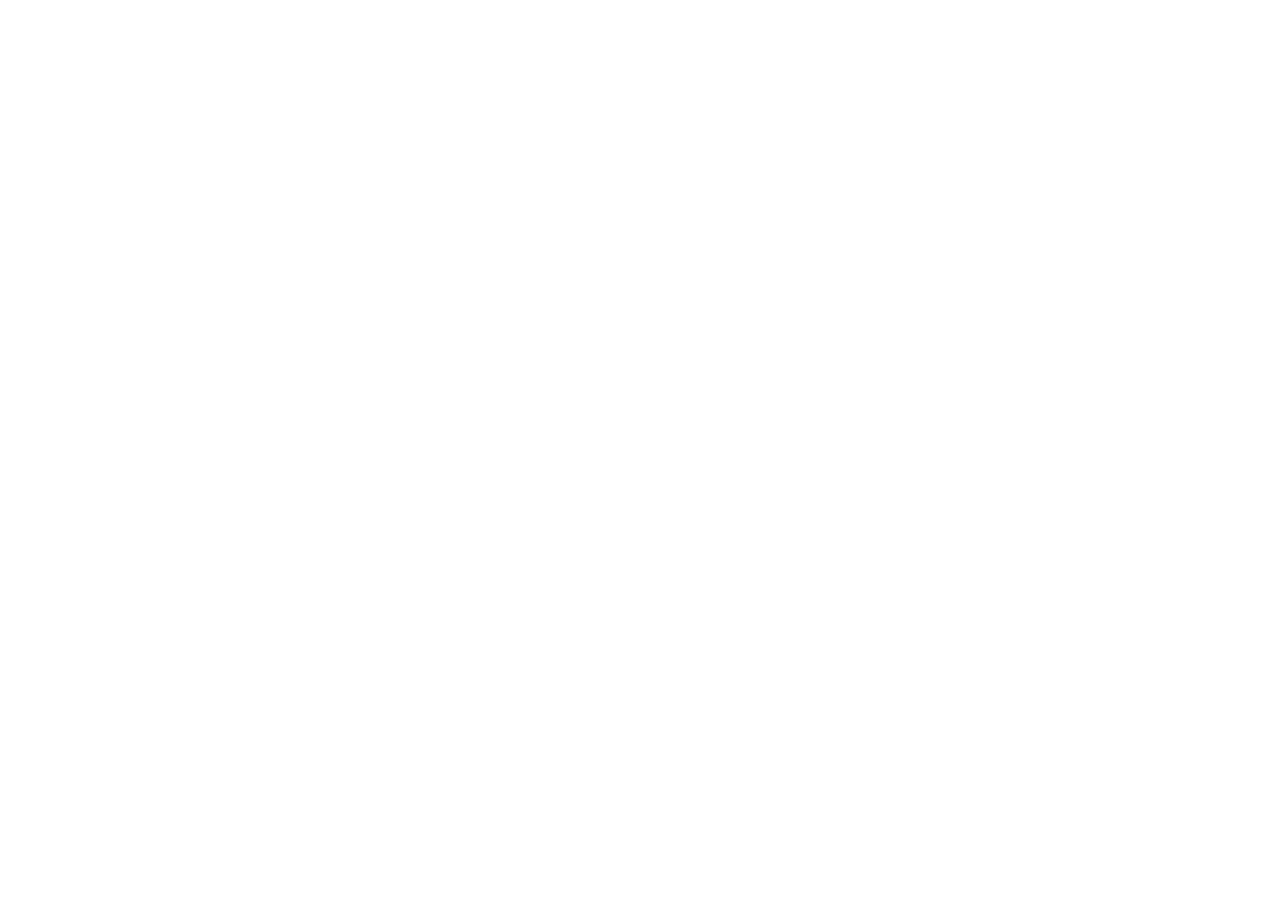
==== info.html @ 4f99d717 "se realiza la documentación de la sesion 4" ====
<!DOCTYPE html>
<html lang="en">
<head>
    <meta charset="UTF-8">
    <meta http-equiv="X-UA-Compatible" content="IE=edge">
    <meta name="viewport" content="width=device-width, initial-scale=1.0">
    <title>Document</title>
</head>
<body>
    
</body>
</html>
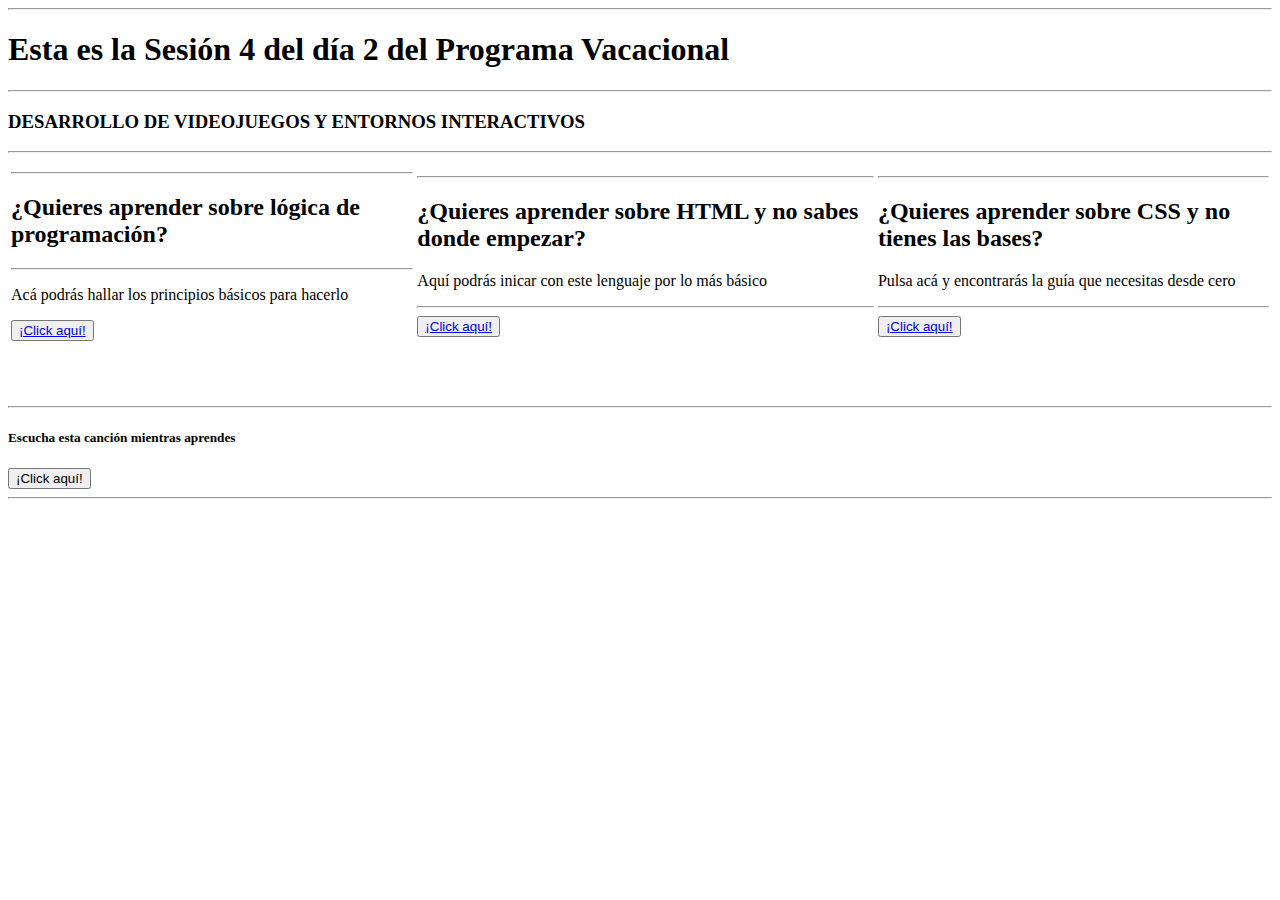
==== commit 3bd06892: "se anexan ambos html" ====
--- a/info.html
+++ b/info.html
@@ -4,9 +4,63 @@
     <meta charset="UTF-8">
     <meta http-equiv="X-UA-Compatible" content="IE=edge">
     <meta name="viewport" content="width=device-width, initial-scale=1.0">
-    <title>Document</title>
+    <link rel="stylesheet" href="styles/styles.css">
+    <link rel="shortcut icon" href="assets/logosena.png">
+    <title>Sesión 4</title>
 </head>
 <body>
     
+    <header>
+        <hr>
+        <h1>Esta es la <span>Sesión 4 del día 2</span> del Programa Vacacional</h1>
+        <hr>
+        <h3>DESARROLLO DE VIDEOJUEGOS Y ENTORNOS INTERACTIVOS</h3>
+        <hr>
+    </header>
+
+    <main>
+        <table>
+            <tr>
+                <td>
+                    <div>
+                        <hr>
+                        <h2>¿Quieres aprender sobre lógica de programación?</h2>
+                        <hr>
+                        <p>Acá podrás hallar los principios básicos para hacerlo</p>                       
+                        <button> <a href="https://youtube.com/playlist?list=PLQxX2eiEaqbzRVxjkstjLmmn9enb0x3zi" target="_blank">¡Click aquí!</a></button>
+                    </div>
+                </td>
+
+                <td>
+                    <div>
+                        <hr>
+                        <h2>¿Quieres aprender sobre HTML y no sabes donde empezar?</h2>
+                        <p>Aquí podrás inicar con este lenguaje por lo más básico</p>
+                        <hr>
+                        <button><a href="https://youtube.com/playlist?list=PLhSj3UTs2_yVHt2DgHky_MzzRC58UHE4z" target="_blank">¡Click aquí!</a></button>
+                    </div>
+                </td>
+
+                <td>
+                    <div>
+                        <hr>
+                        <h2>¿Quieres aprender sobre CSS y no tienes las bases?</h2>
+                        <p>Pulsa acá y encontrarás la guía que necesitas desde cero</p>
+                        <hr>
+                        <button><a href="https://youtube.com/playlist?list=PLhSj3UTs2_yU0fGoS1bjpHqky4kCEmTbR" target="_blank">¡Click aquí!</a></button>
+                    </div>
+                </td>
+            </tr>
+        </table>
+    </main>
+
+    <br><br><br><hr>
+
+    <div>
+        <h5>Escucha esta canción mientras aprendes</h5>
+        <button><a href=""></a>¡Click aquí!</button>
+    </div>
+    <hr>
+
 </body>
 </html>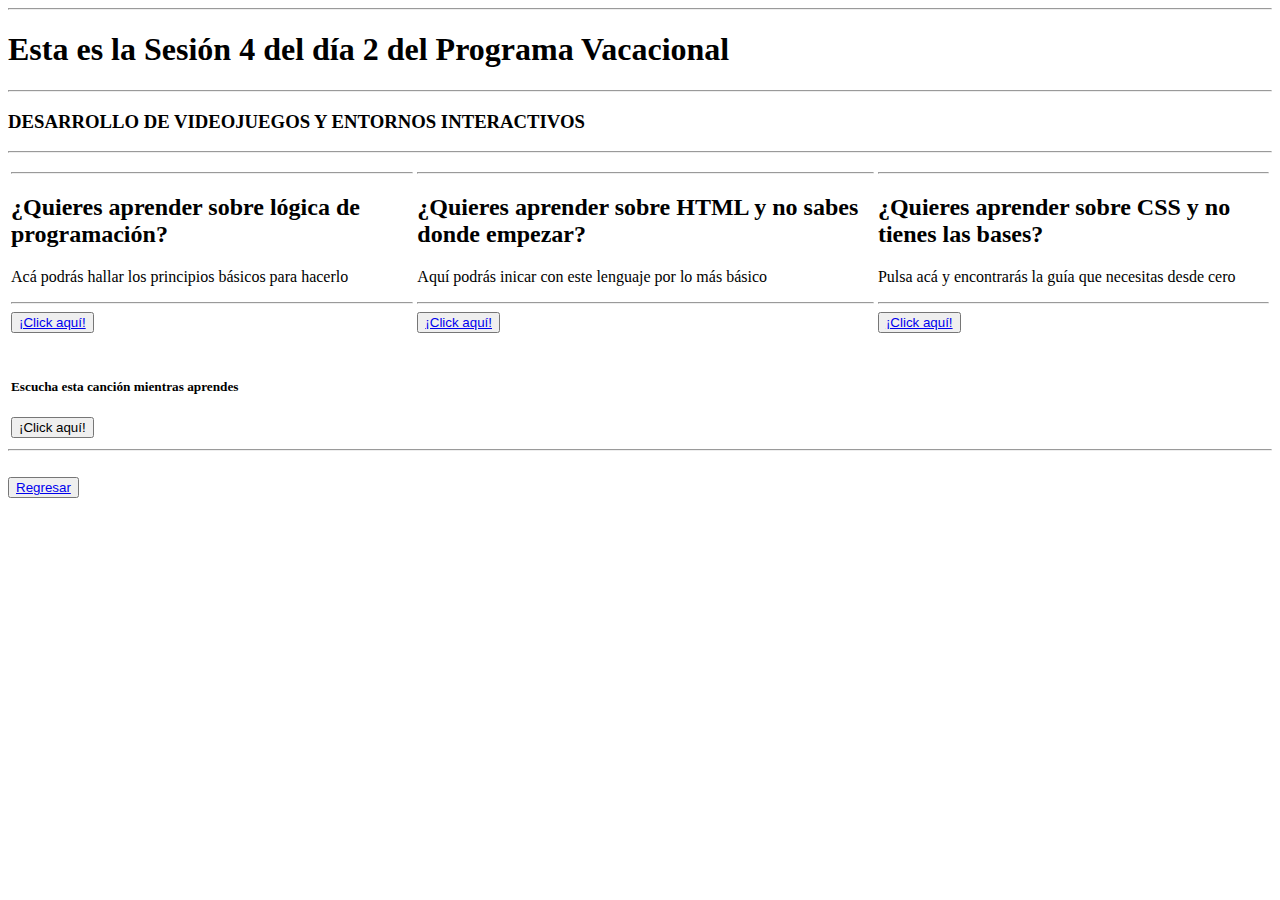
==== commit 051ae039: "se finaliza el maquetado de html" ====
--- a/info.html
+++ b/info.html
@@ -10,11 +10,11 @@
 </head>
 <body>
     
-    <header>
+    <header class="text-center">
         <hr>
-        <h1>Esta es la <span>Sesión 4 del día 2</span> del Programa Vacacional</h1>
+        <h1 class="text-primario">Esta es la <span>Sesión 4 del día 2</span> del Programa Vacacional</h1>
         <hr>
-        <h3>DESARROLLO DE VIDEOJUEGOS Y ENTORNOS INTERACTIVOS</h3>
+        <h3 class="subtitulo">DESARROLLO DE VIDEOJUEGOS Y ENTORNOS INTERACTIVOS</h3>
         <hr>
     </header>
 
@@ -22,45 +22,59 @@
         <table>
             <tr>
                 <td>
-                    <div>
+                    <div class="text-center">
                         <hr>
-                        <h2>¿Quieres aprender sobre lógica de programación?</h2>
-                        <hr>
-                        <p>Acá podrás hallar los principios básicos para hacerlo</p>                       
-                        <button> <a href="https://youtube.com/playlist?list=PLQxX2eiEaqbzRVxjkstjLmmn9enb0x3zi" target="_blank">¡Click aquí!</a></button>
+                        <h2 class="text-primario">¿Quieres aprender sobre lógica de programación?</h2>
+                        <p class="parrafo">Acá podrás hallar los principios básicos para hacerlo</p>
+                        <hr>                       
+                        <button class="boton"> <a href="https://youtube.com/playlist?list=PLQxX2eiEaqbzRVxjkstjLmmn9enb0x3zi" target="_blank">¡Click aquí!</a></button>
                     </div>
                 </td>
 
                 <td>
-                    <div>
+                    <div class="text-center">
                         <hr>
-                        <h2>¿Quieres aprender sobre HTML y no sabes donde empezar?</h2>
-                        <p>Aquí podrás inicar con este lenguaje por lo más básico</p>
+                        <h2 class="text-primario">¿Quieres aprender sobre HTML y no sabes donde empezar?</h2>
+                        <p class="parrafo">Aquí podrás inicar con este lenguaje por lo más básico</p>
                         <hr>
-                        <button><a href="https://youtube.com/playlist?list=PLhSj3UTs2_yVHt2DgHky_MzzRC58UHE4z" target="_blank">¡Click aquí!</a></button>
+                        <button class="boton"><a href="https://youtube.com/playlist?list=PLhSj3UTs2_yVHt2DgHky_MzzRC58UHE4z" target="_blank">¡Click aquí!</a></button>
                     </div>
                 </td>
 
                 <td>
-                    <div>
+                    <div class="text-center">
                         <hr>
-                        <h2>¿Quieres aprender sobre CSS y no tienes las bases?</h2>
-                        <p>Pulsa acá y encontrarás la guía que necesitas desde cero</p>
+                        <h2 class="text-primario">¿Quieres aprender sobre CSS y no tienes las bases?</h2>
+                        <p class="parrafo">Pulsa acá y encontrarás la guía que necesitas desde cero</p>
                         <hr>
-                        <button><a href="https://youtube.com/playlist?list=PLhSj3UTs2_yU0fGoS1bjpHqky4kCEmTbR" target="_blank">¡Click aquí!</a></button>
+                        <button class="boton"><a href="https://youtube.com/playlist?list=PLhSj3UTs2_yU0fGoS1bjpHqky4kCEmTbR" target="_blank">¡Click aquí!</a></button>
                     </div>
                 </td>
             </tr>
         </table>
     </main>
 
-    <br><br><br><hr>
+    <br>
+
+    
+    <main>
+        <table>
+            <tr>
+                <td>
+                    <div class="text-center">
+                        <h5>Escucha esta canción mientras aprendes</h5>
+                        <button class="boton"><a href="https://www.youtube.com/watch?v=QUH-rWmb5y8&t=65s"></a>¡Click aquí!</button>
+                    </div>
+                </td>
+            </tr>
+        </table>
+    </main>
+
+    <hr> <br>
 
     <div>
-        <h5>Escucha esta canción mientras aprendes</h5>
-        <button><a href=""></a>¡Click aquí!</button>
+        <button><a href="index.html">Regresar</a></button>
     </div>
-    <hr>
 
 </body>
 </html>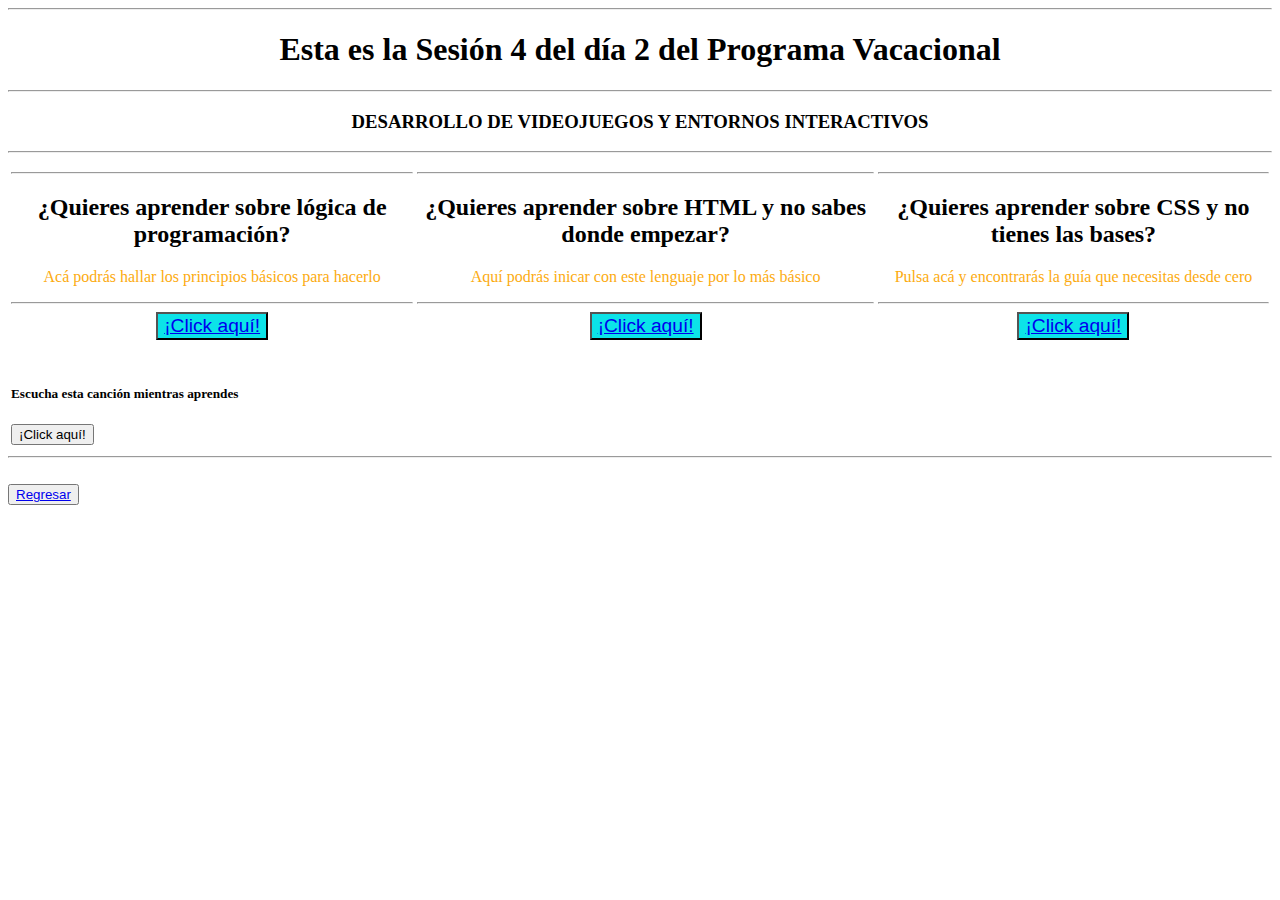
==== commit 0386daf9: "se agregan estilos al index" ====
--- a/info.html
+++ b/info.html
@@ -8,7 +8,7 @@
     <link rel="shortcut icon" href="assets/logosena.png">
     <title>Sesión 4</title>
 </head>
-<body>
+<body class="body2">
     
     <header class="text-center">
         <hr>
@@ -27,7 +27,7 @@
                         <h2 class="text-primario">¿Quieres aprender sobre lógica de programación?</h2>
                         <p class="parrafo">Acá podrás hallar los principios básicos para hacerlo</p>
                         <hr>                       
-                        <button class="boton"> <a href="https://youtube.com/playlist?list=PLQxX2eiEaqbzRVxjkstjLmmn9enb0x3zi" target="_blank">¡Click aquí!</a></button>
+                        <button class="text-boton"> <a href="https://youtube.com/playlist?list=PLQxX2eiEaqbzRVxjkstjLmmn9enb0x3zi" target="_blank">¡Click aquí!</a></button>
                     </div>
                 </td>
 
@@ -37,7 +37,7 @@
                         <h2 class="text-primario">¿Quieres aprender sobre HTML y no sabes donde empezar?</h2>
                         <p class="parrafo">Aquí podrás inicar con este lenguaje por lo más básico</p>
                         <hr>
-                        <button class="boton"><a href="https://youtube.com/playlist?list=PLhSj3UTs2_yVHt2DgHky_MzzRC58UHE4z" target="_blank">¡Click aquí!</a></button>
+                        <button class="text-boton"><a href="https://youtube.com/playlist?list=PLhSj3UTs2_yVHt2DgHky_MzzRC58UHE4z" target="_blank">¡Click aquí!</a></button>
                     </div>
                 </td>
 
@@ -47,7 +47,7 @@
                         <h2 class="text-primario">¿Quieres aprender sobre CSS y no tienes las bases?</h2>
                         <p class="parrafo">Pulsa acá y encontrarás la guía que necesitas desde cero</p>
                         <hr>
-                        <button class="boton"><a href="https://youtube.com/playlist?list=PLhSj3UTs2_yU0fGoS1bjpHqky4kCEmTbR" target="_blank">¡Click aquí!</a></button>
+                        <button class="text-boton"><a href="https://youtube.com/playlist?list=PLhSj3UTs2_yU0fGoS1bjpHqky4kCEmTbR" target="_blank">¡Click aquí!</a></button>
                     </div>
                 </td>
             </tr>
--- a/styles/styles.css
+++ b/styles/styles.css
@@ -0,0 +1,35 @@
+/*
+Colores de mi sitio Web
+primario:#1f0441
+secundario:#fc1068
+terciario:#fcab10
+light:#f9ce07
+info:#0ce3e8
+
+*/
+
+.body1{
+    background-color: rgb(199, 252, 223);
+}
+.text-center{
+    display: block;
+    text-align: center;
+}
+.bienvenida{
+    color: #1f0441;
+}
+.presentado{
+    color: #fc1068;
+}
+.parrafo{
+    color: #fcab10;
+}
+.boton{
+    display: flex;
+    justify-content: center;
+}
+.text-boton{
+    background-color: #0ce3e8;
+    color: white;
+    font-size: larger;
+}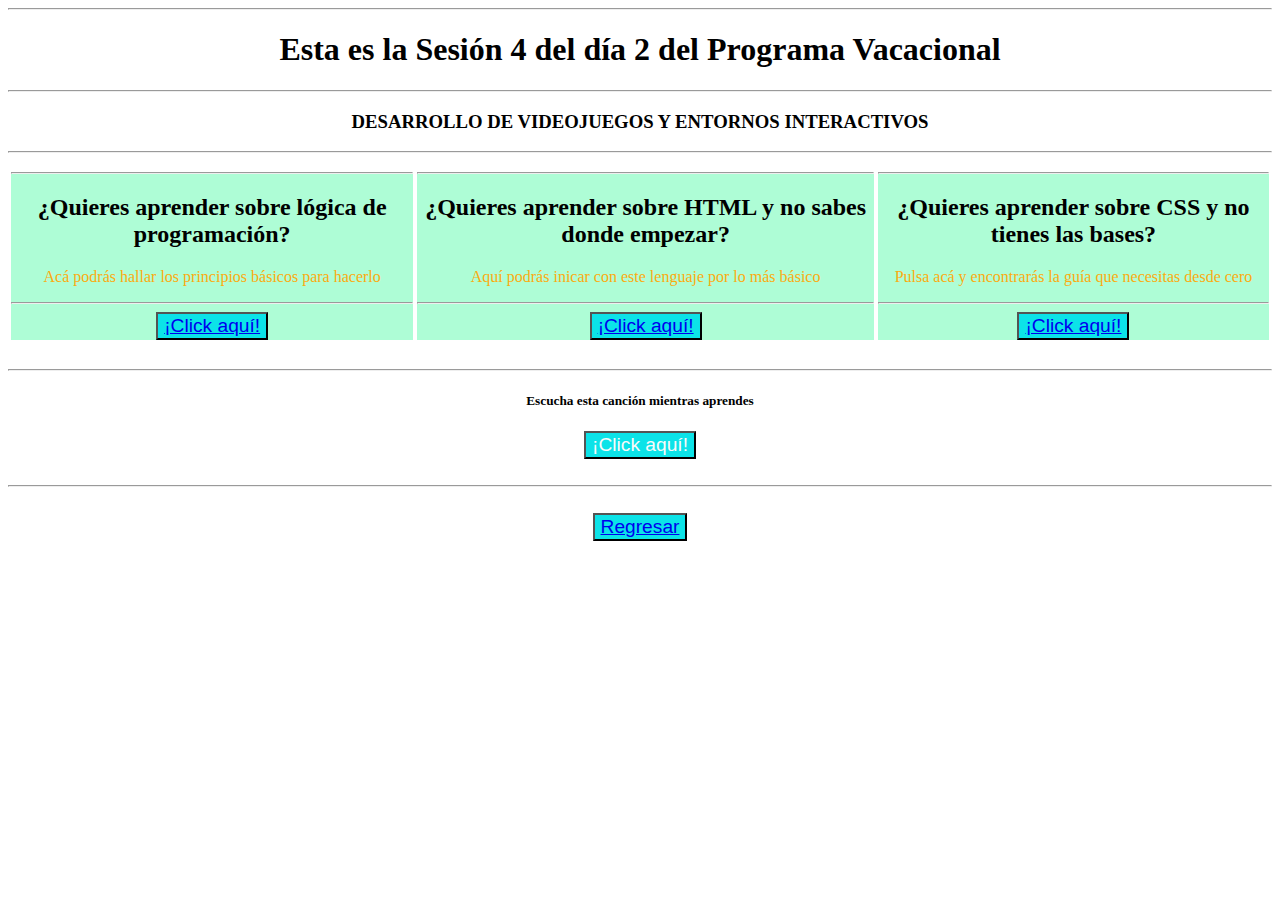
==== commit a83d0ccd: "se añaden estilos al segundo html" ====
--- a/info.html
+++ b/info.html
@@ -19,10 +19,10 @@
     </header>
 
     <main>
-        <table>
+        <table class="table-center">
             <tr>
                 <td>
-                    <div class="text-center">
+                    <div class="text-center color">
                         <hr>
                         <h2 class="text-primario">¿Quieres aprender sobre lógica de programación?</h2>
                         <p class="parrafo">Acá podrás hallar los principios básicos para hacerlo</p>
@@ -32,7 +32,7 @@
                 </td>
 
                 <td>
-                    <div class="text-center">
+                    <div class="text-center color">
                         <hr>
                         <h2 class="text-primario">¿Quieres aprender sobre HTML y no sabes donde empezar?</h2>
                         <p class="parrafo">Aquí podrás inicar con este lenguaje por lo más básico</p>
@@ -42,7 +42,7 @@
                 </td>
 
                 <td>
-                    <div class="text-center">
+                    <div class="text-center color">
                         <hr>
                         <h2 class="text-primario">¿Quieres aprender sobre CSS y no tienes las bases?</h2>
                         <p class="parrafo">Pulsa acá y encontrarás la guía que necesitas desde cero</p>
@@ -54,26 +54,16 @@
         </table>
     </main>
 
-    <br>
-
-    
-    <main>
-        <table>
-            <tr>
-                <td>
+    <br> <hr>
                     <div class="text-center">
                         <h5>Escucha esta canción mientras aprendes</h5>
-                        <button class="boton"><a href="https://www.youtube.com/watch?v=QUH-rWmb5y8&t=65s"></a>¡Click aquí!</button>
-                    </div>
-                </td>
-            </tr>
-        </table>
-    </main>
+                        <button class="text-boton"><a href="https://www.youtube.com/watch?v=vLRIBEpV3PI" target="_blank"></a>¡Click aquí!</button>
+                 
 
-    <hr> <br>
+    <br> <br> <hr> <br>
 
-    <div>
-        <button><a href="index.html">Regresar</a></button>
+    <div class="boton">
+        <button class="text-boton"><a href="index.html">Regresar</a></button>
     </div>
 
 </body>
--- a/styles/styles.css
+++ b/styles/styles.css
@@ -12,7 +12,6 @@
     background-color: rgb(199, 252, 223);
 }
 .text-center{
-    display: block;
     text-align: center;
 }
 .bienvenida{
@@ -30,6 +29,28 @@
 }
 .text-boton{
     background-color: #0ce3e8;
-    color: white;
+    color: rgb(250, 250, 250);
     font-size: larger;
+}
+
+
+/*Segundo html*/
+
+
+
+.body2{
+
+}
+.text-primario{
+
+}
+.subtitulo{
+
+}
+.table-center{
+    display: flex;
+    justify-content: center;
+}
+.color{
+    background-color: #aefdd6;
 }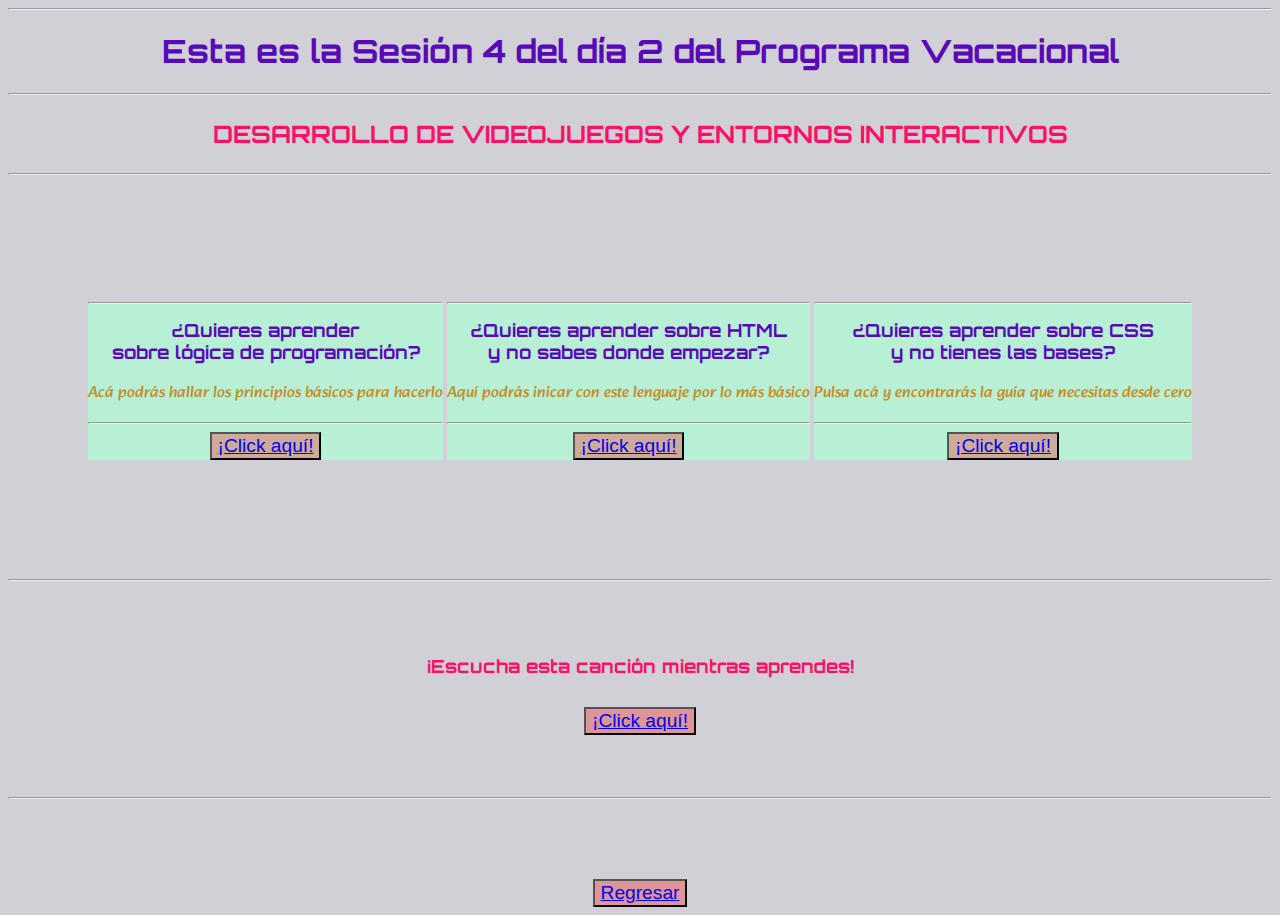
==== commit 0154837e: "se finaliza el dia 2" ====
--- a/info.html
+++ b/info.html
@@ -6,6 +6,13 @@
     <meta name="viewport" content="width=device-width, initial-scale=1.0">
     <link rel="stylesheet" href="styles/styles.css">
     <link rel="shortcut icon" href="assets/logosena.png">
+    <link rel="preconnect" href="https://fonts.googleapis.com">
+    <link rel="preconnect" href="https://fonts.gstatic.com" crossorigin>
+    <link href="https://fonts.googleapis.com/css2?family=Orbitron&display=swap" rel="stylesheet">
+    <link rel="preconnect" href="https://fonts.googleapis.com">
+    <link rel="preconnect" href="https://fonts.gstatic.com" crossorigin>
+    <link href="https://fonts.googleapis.com/css2?family=Alkatra&display=swap" rel="stylesheet">
+
     <title>Sesión 4</title>
 </head>
 <body class="body2">
@@ -17,24 +24,24 @@
         <h3 class="subtitulo">DESARROLLO DE VIDEOJUEGOS Y ENTORNOS INTERACTIVOS</h3>
         <hr>
     </header>
-
+    <br> <br> <br> <br> <br> <br>
     <main>
         <table class="table-center">
             <tr>
                 <td>
                     <div class="text-center color">
                         <hr>
-                        <h2 class="text-primario">¿Quieres aprender sobre lógica de programación?</h2>
+                        <h2 class="text-secundario">¿Quieres aprender <br> sobre lógica de programación?</h2>
                         <p class="parrafo">Acá podrás hallar los principios básicos para hacerlo</p>
                         <hr>                       
                         <button class="text-boton"> <a href="https://youtube.com/playlist?list=PLQxX2eiEaqbzRVxjkstjLmmn9enb0x3zi" target="_blank">¡Click aquí!</a></button>
                     </div>
                 </td>
-
+                
                 <td>
                     <div class="text-center color">
                         <hr>
-                        <h2 class="text-primario">¿Quieres aprender sobre HTML y no sabes donde empezar?</h2>
+                        <h2 class="text-secundario">¿Quieres aprender sobre HTML <br> y no sabes donde empezar?</h2>
                         <p class="parrafo">Aquí podrás inicar con este lenguaje por lo más básico</p>
                         <hr>
                         <button class="text-boton"><a href="https://youtube.com/playlist?list=PLhSj3UTs2_yVHt2DgHky_MzzRC58UHE4z" target="_blank">¡Click aquí!</a></button>
@@ -44,7 +51,7 @@
                 <td>
                     <div class="text-center color">
                         <hr>
-                        <h2 class="text-primario">¿Quieres aprender sobre CSS y no tienes las bases?</h2>
+                        <h2 class="text-secundario">¿Quieres aprender sobre CSS <br> y no tienes las bases?</h2>
                         <p class="parrafo">Pulsa acá y encontrarás la guía que necesitas desde cero</p>
                         <hr>
                         <button class="text-boton"><a href="https://youtube.com/playlist?list=PLhSj3UTs2_yU0fGoS1bjpHqky4kCEmTbR" target="_blank">¡Click aquí!</a></button>
@@ -54,13 +61,13 @@
         </table>
     </main>
 
-    <br> <hr>
-                    <div class="text-center">
-                        <h5>Escucha esta canción mientras aprendes</h5>
-                        <button class="text-boton"><a href="https://www.youtube.com/watch?v=vLRIBEpV3PI" target="_blank"></a>¡Click aquí!</button>
-                 
+    <br> <br> <br> <br> <br> <br> <hr> <br> <br> 
+        <div class="text-center">
+            <h5 class="escucha">¡Escucha esta canción mientras aprendes!</h5>
+            <button class="text-boton"><a href="https://www.youtube.com/watch?v=vLRIBEpV3PI" target="_blank">¡Click aquí!</a></button>
+        </div>  
 
-    <br> <br> <hr> <br>
+    <br> <br> <br> <hr> <br> <br> <br> <br>
 
     <div class="boton">
         <button class="text-boton"><a href="index.html">Regresar</a></button>
--- a/styles/styles.css
+++ b/styles/styles.css
@@ -15,20 +15,22 @@
     text-align: center;
 }
 .bienvenida{
-    color: #1f0441;
+    color: #580ab8;
+    font-family: 'Orbitron', sans-serif;
 }
 .presentado{
     color: #fc1068;
 }
 .parrafo{
-    color: #fcab10;
+    color: #c48e29;
+    font-family: 'Alkatra', cursive;
 }
 .boton{
     display: flex;
     justify-content: center;
 }
 .text-boton{
-    background-color: #0ce3e8;
+    background-color: #fd1f1f54;
     color: rgb(250, 250, 250);
     font-size: larger;
 }
@@ -39,18 +41,32 @@
 
 
 .body2{
-
+    background-color: #66677a4f;
 }
 .text-primario{
-
+    font-family: 'Orbitron', sans-serif;
+    color: #580ab8;
+    font-size: xx-large;
+}
+.text-secundario{
+    font-family: 'Orbitron', sans-serif;
+    color: #580ab8;
+    font-size:large;
 }
 .subtitulo{
-
+    font-family: 'Orbitron', sans-serif;
+    color: #fc1068;
+    font-size: x-large;
 }
 .table-center{
     display: flex;
     justify-content: center;
 }
 .color{
-    background-color: #aefdd6;
+    background-color: #aefdd5b4;
+}
+.escucha{
+    font-family: 'Orbitron', sans-serif;
+    color: #fc1068;
+    font-size: large
 }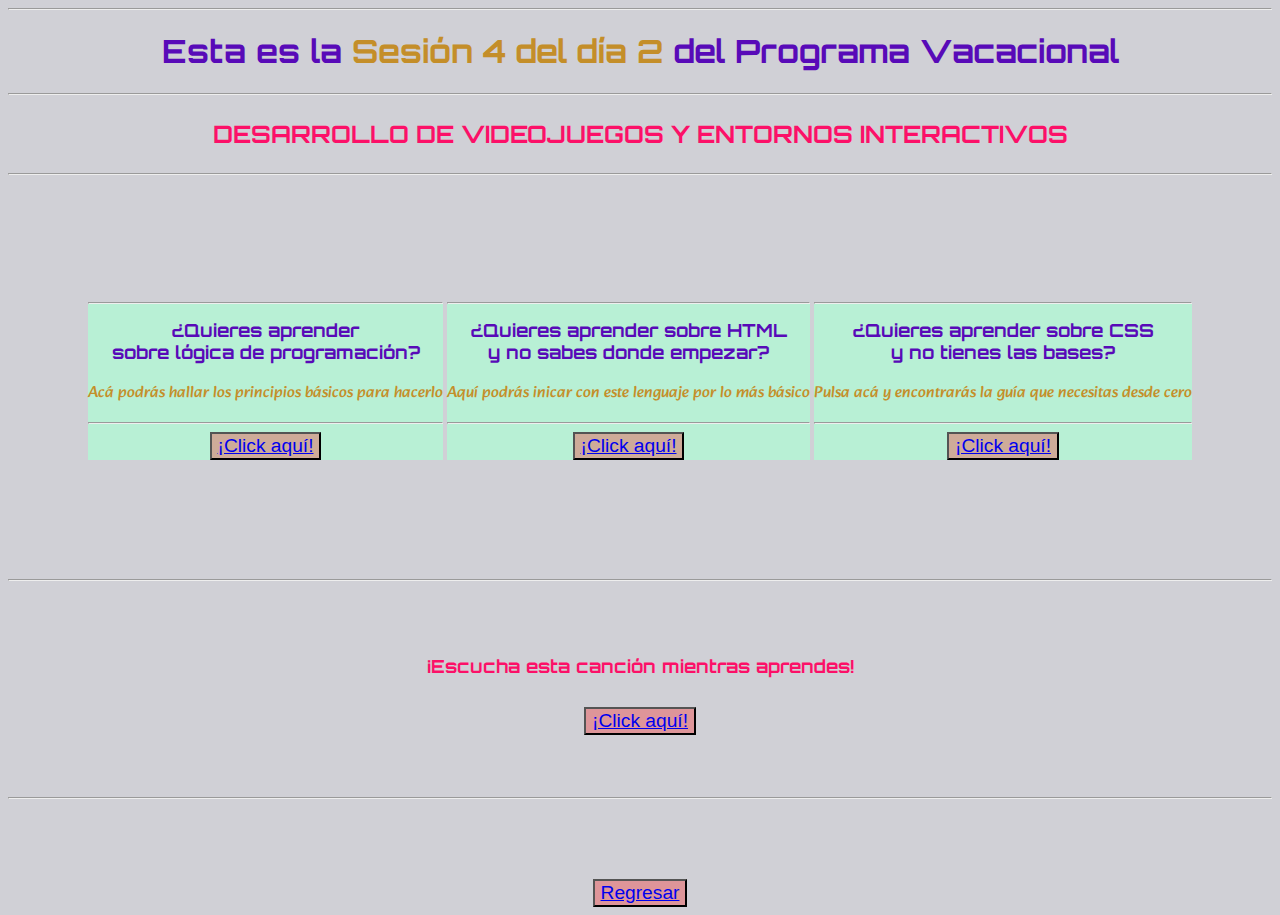
==== commit 92c9bcaa: "se corrigen errores" ====
--- a/info.html
+++ b/info.html
@@ -19,7 +19,7 @@
     
     <header class="text-center">
         <hr>
-        <h1 class="text-primario">Esta es la <span>Sesión 4 del día 2</span> del Programa Vacacional</h1>
+        <h1 class="text-primario">Esta es la <span class="sesion">Sesión 4 del día 2</span> del Programa Vacacional</h1>
         <hr>
         <h3 class="subtitulo">DESARROLLO DE VIDEOJUEGOS Y ENTORNOS INTERACTIVOS</h3>
         <hr>
--- a/styles/styles.css
+++ b/styles/styles.css
@@ -69,4 +69,7 @@
     font-family: 'Orbitron', sans-serif;
     color: #fc1068;
     font-size: large
+}
+.sesion{
+    color:#c48e29;
 }